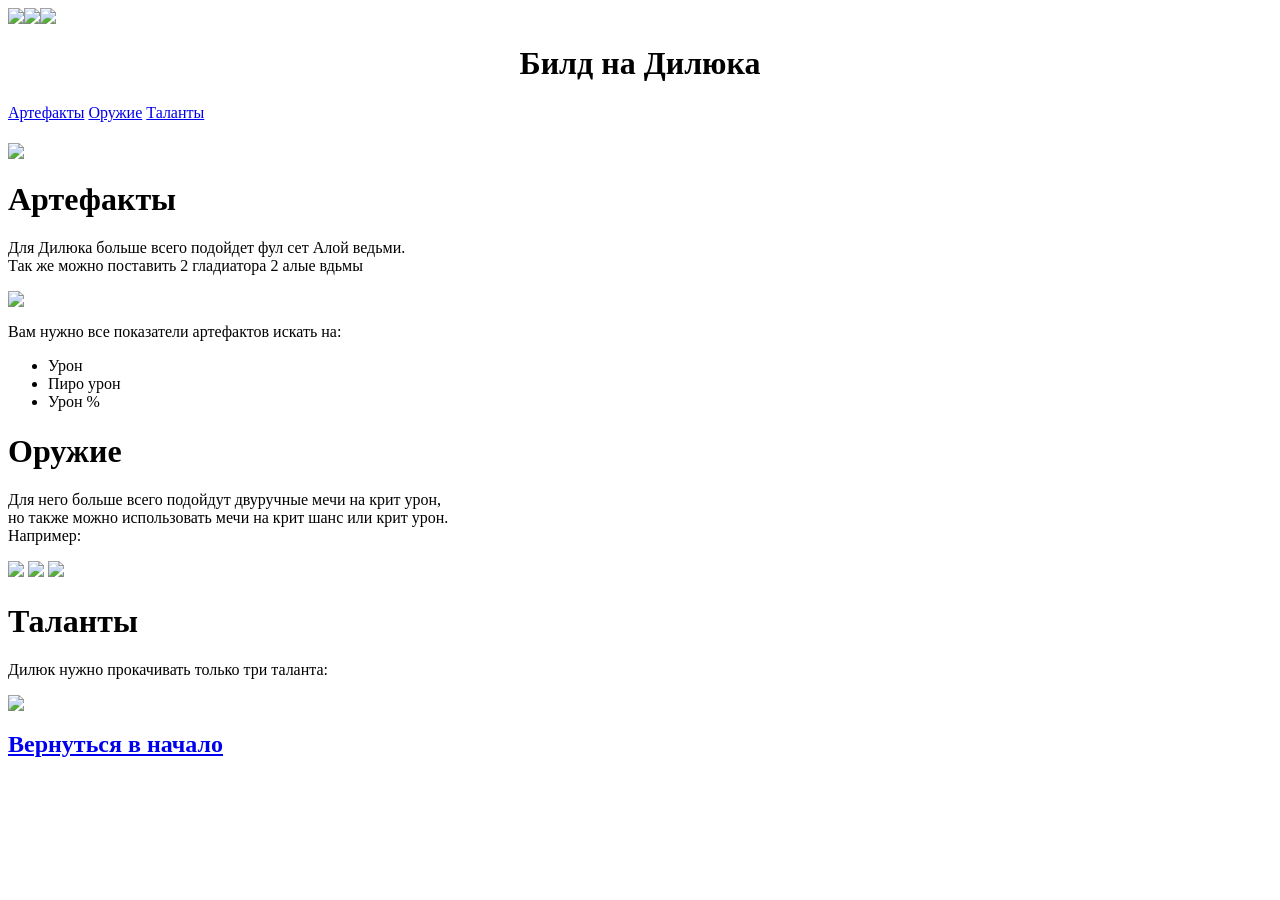
==== index2.html @ 7c901e22 "Create index2.html" ====
<html>
    <head>
        <title>Билд на Дилюка</title>
        <link rel="stylesheet" href="style2.css">
    </head>
    <body>
        <header>  
            <h1><img id="footer" src="https://s3-alpha-sig.figma.com/img/198a/21a3/dabd2a3ba74fc18fcc0f052fb12b3684?Expires=1619395200&Signature=GyN0MBp~e5HVZYtXTDu2L4LE0LllBf~FlMq-2n1SPgvuQ74KawWtVqvFUxzk~hkc8babzIvKtZngKXYLLSmo-OjSMPfFeG~Gd9AYuCU8M7MGvPpp641-Yj6EC1~19X-kcRlCk1XIW2-IEiAwjJ2obu9Csy7KxVw3GgKeeljBvpj3xlpELxopo2HYz0zCN0lckopGKRzGWabwGhMEcEar6A~0kExhnb3jtYIGrnpE2nSnwaFUIdERZ8fEkIsgAv9tQNArOR2L8jxHG3Zkx9qLkMo7b2ZyN8bbFjFjtIQoYzuI~y3McZTAA5HbMOkpqQC-OOOyw2goby0rVWGRc-t2TA__&Key-Pair-Id=APKAINTVSUGEWH5XD5UA"><a href=""><img src="https://encrypted-tbn0.gstatic.com/images?q=tbn:ANd9GcSx54nuMGIL3VqdMI3Lx5kI54ICTAP9UsruNQrAuxSi7h6OlNGV7n89Oen9oNVLwn1YERs&usqp=CAU"></a><a href="index2.html"><img src="https://s3-alpha-sig.figma.com/img/6cf6/36db/170f45c39ff9ea1520d0806213286c83?Expires=1619395200&Signature=gCnkOalYoRC1wEzlCCJMMEOMu3A-f1x0B3kCEWdiiRCyXwbn5QLSL~GRilzf~FpC6zGIQNcvNIQdk3bA5Llt39Vo-wKgKFfbZjeWPkt8lyuIoahuBzULXsY0OOzo0SgDhE9uTHDQYgBLQQpXb9jMdw2YB2k3Z7b99sSQqmPycznbSAKryy7YNSTua7jUojNJ0VUFAV0qK3mWYUv5kAfgvuN5FdNh0wBZ5Q3bEKpK36mzw4eBK~l7~2va48OQa32CHM77suVrhJojSO8GzX9HOVSjvka~VJ5cItNGkzXTD7Z-r6uWQtHcw9pBXRJC3z~F84ndCQLLwSvrLhqaUNtmsg__&Key-Pair-Id=APKAINTVSUGEWH5XD5UA"></a></h1>
           
        </header>
        <h1 style="text-align:center">Билд на Дилюка</h1>
        <nav>
            <a href="#арт">Артефакты</a>
            <a href="#weapon">Оружие</a>
            <a href="#таланты">Таланты</a>
        </nav>
        <main>
            <h1><img src="https://encrypted-tbn0.gstatic.com/images?q=tbn:ANd9GcSx54nuMGIL3VqdMI3Lx5kI54ICTAP9UsruNQrAuxSi7h6OlNGV7n89Oen9oNVLwn1YERs&usqp=CAU"></h1>
            <h1 id="арт">Артефакты</h1>
            <p>Для Дилюка больше всего подойдет фул сет Алой ведьми.<br> 
Так же можно поставить 2 гладиатора 2 алые вдьмы</p>
            <p><img src="https://pbs.twimg.com/media/EtDbOrGU0AQvNSu.jpg"></p>
            <p>Вам нужно все показатели артефактов искать на:</p>
            <ul>
                <li>Урон</li>
                <li>Пиро урон</li>
                <li>Урон %</li>
            </ul>
            <h1 id="weapon">Оружие</h1>
                <p>Для него больше всего подойдут двуручные мечи на крит урон,<br> но также можно использовать мечи на крит шанс или крит урон.
<br>Например:</p>
            <img class="weapons" src="https://mmo-obzor.ru/_bd/7/18837491.jpg">
            <img class="weapons" src="https://genshinpedia.ru/wp-content/uploads/2021/02/1613915494_3416a75f4cea9109507cacd8e2f2aefc.jpg">
            <img class="weapons" src="https://mmo-obzor.ru/_bd/7/85623261.jpg">
            <h1 id="таланты">Таланты</h1>
            <p>Дилюк нужно прокачивать только три таланта:</p>
            <img class="img" src="https://avatars.mds.yandex.net/get-zen_doc/3437146/pub_601527cd7fd0a5390fa6dff6_6015972e123cc8767c8741dc/scale_1200">
        </main>
        <footer>
           <a href="#footer"><h2>Вернуться в начало</h2></a>
            <br>
            <br>
            <br>
            <br>
        </footer>
    </body>
</html>
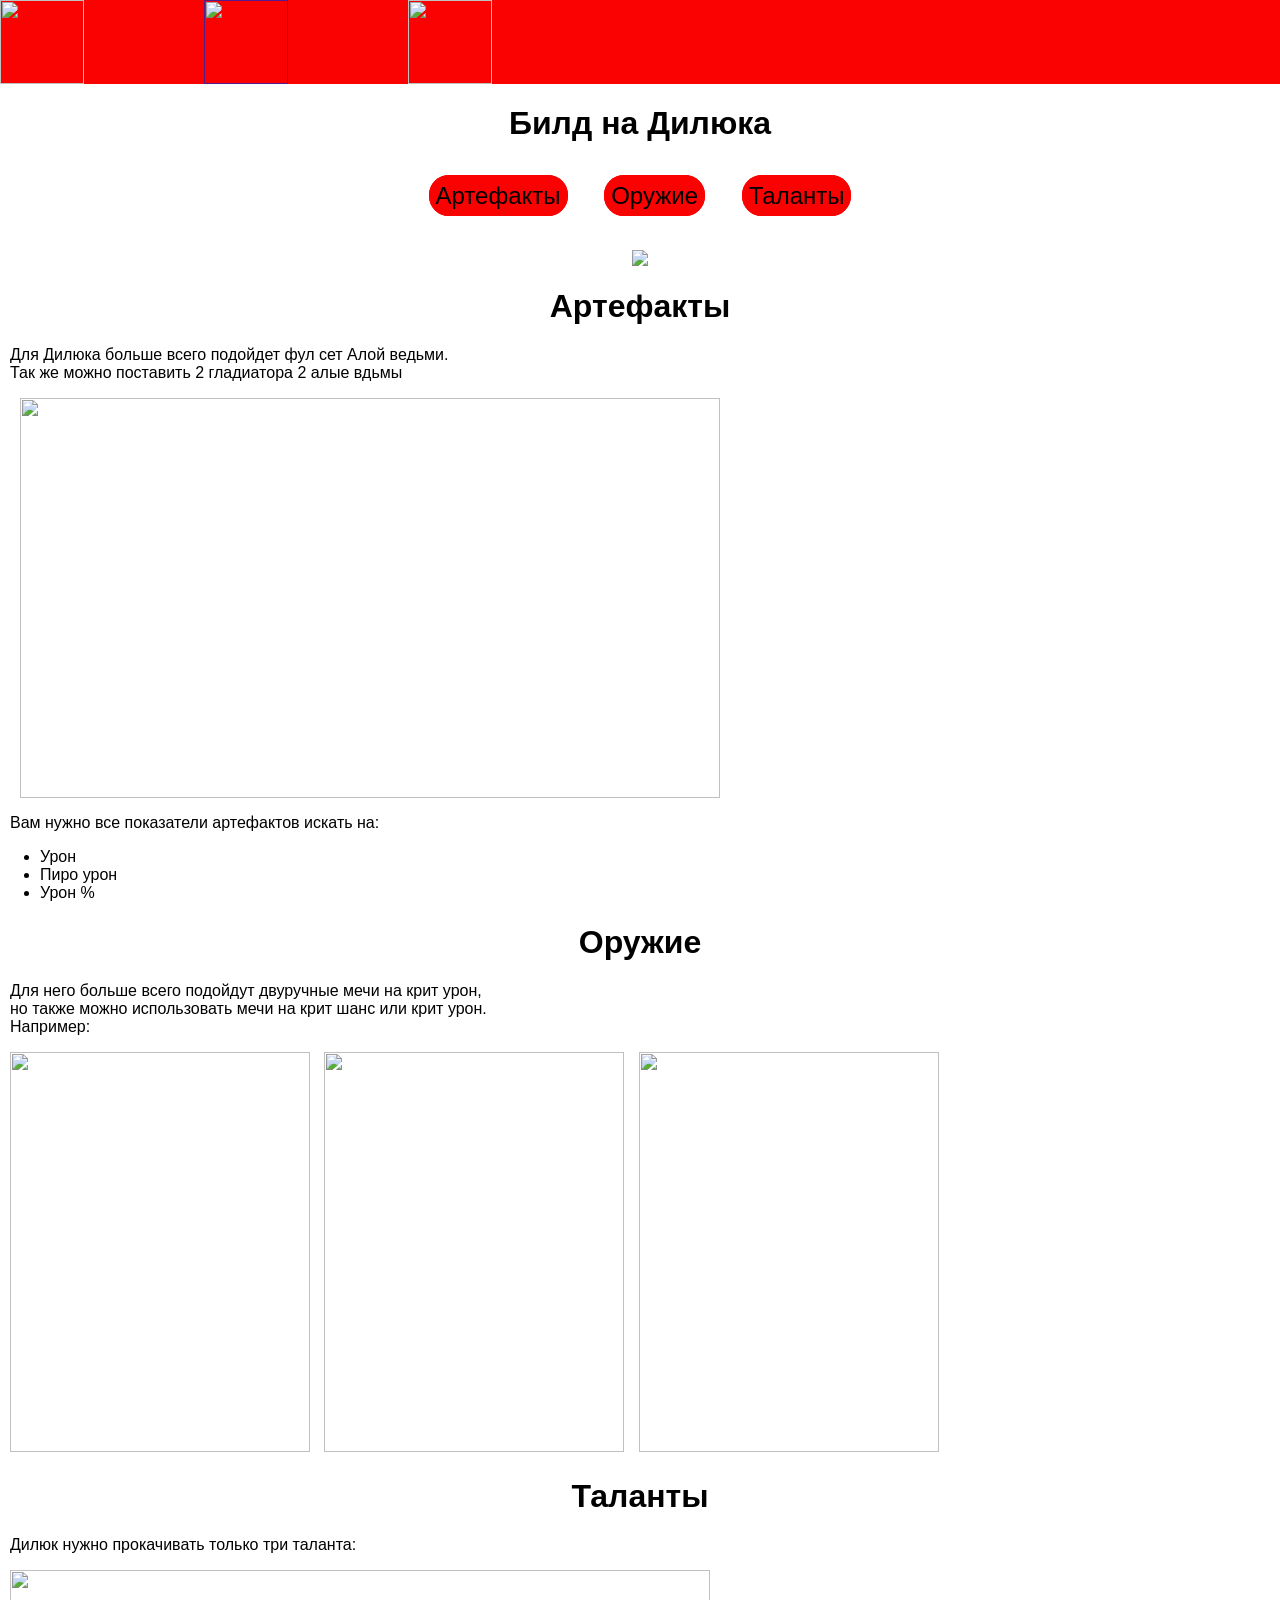
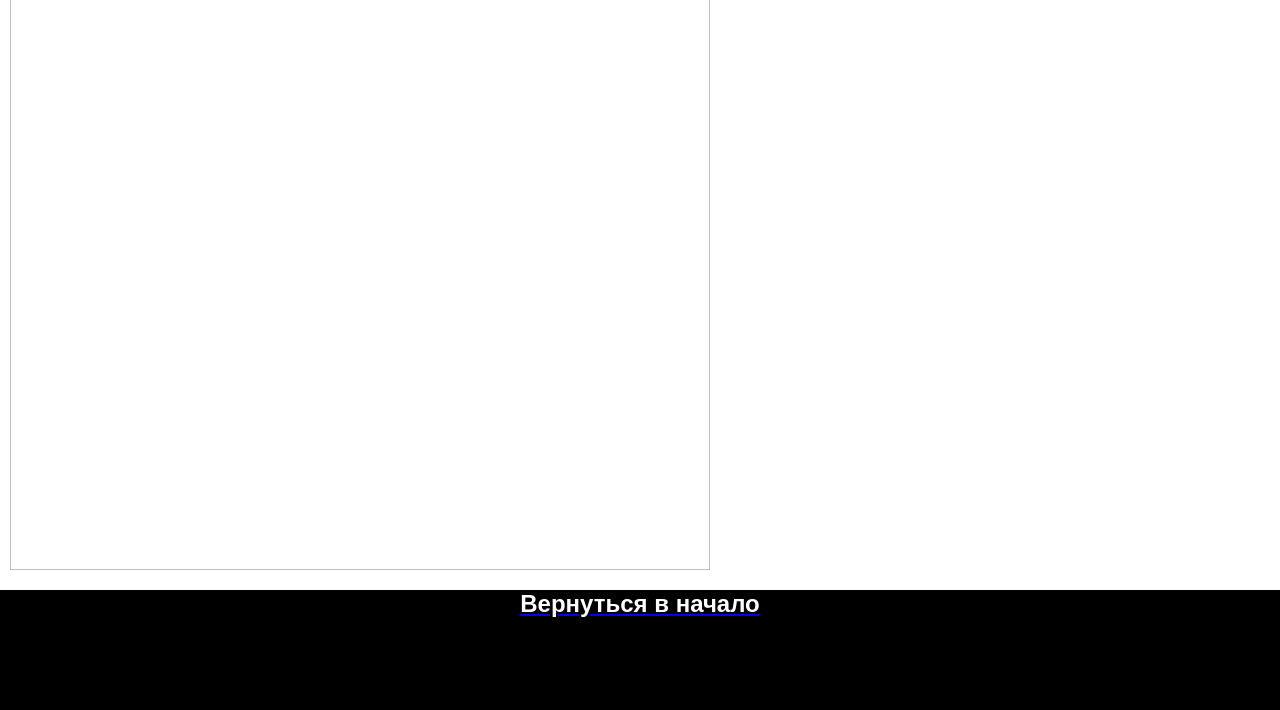
==== commit fd3385e7: "Update index2.html" ====
--- a/index2.html
+++ b/index2.html
@@ -1,7 +1,7 @@
 <html>
     <head>
         <title>Билд на Дилюка</title>
-        <link rel="stylesheet" href="style2.css">
+        <link rel="stylesheet" href="style2.css"/>
     </head>
     <body>
         <header>  
--- a/style2.css
+++ b/style2.css
@@ -0,0 +1,78 @@
+body {
+    font-family: sans-serif;
+    margin: 0px;
+    background-color: rgb(255, 255, 255);
+}
+
+header {
+    background-color: rgb(250, 2, 2) ;
+}
+
+header img {
+    height: 84px;
+    width: 84px;
+    padding-right: 120px;
+}
+
+header h1 {
+    text-align: left;
+    margin: 0px;
+}
+
+main h1 {
+    text-align: center;
+}
+
+nav {
+    margin: 40px;
+    text-align: center;
+    font-size: 24px;
+}
+
+nav a {
+    border: 3px solid rgb(250, 2, 2) ;
+    border-radius:20px ;
+    text-decoration:none ;
+    color: black;
+    margin: 15px;
+    padding: 4px;
+    background-color: rgb(250, 2, 2) ;
+}
+
+h2 img {
+    width: 730px;
+    height: 400px;
+    margin-left: 10px;
+}
+
+p img {
+    width: 700px;
+    height: 400px;
+    margin-left: 10px;
+}
+
+.img {
+    width: 700px;
+    height: 600px;
+    margin-left: 10px;
+}
+
+footer h2 {
+    text-align: center;
+    color: white;
+    text-decoration: none;
+}
+
+footer {
+    background-color: black;
+}
+
+.weapons {
+    width: 300px;
+    height: 400px;
+    margin-left: 10px;
+}
+
+p {
+    margin-left: 10px;
+}
